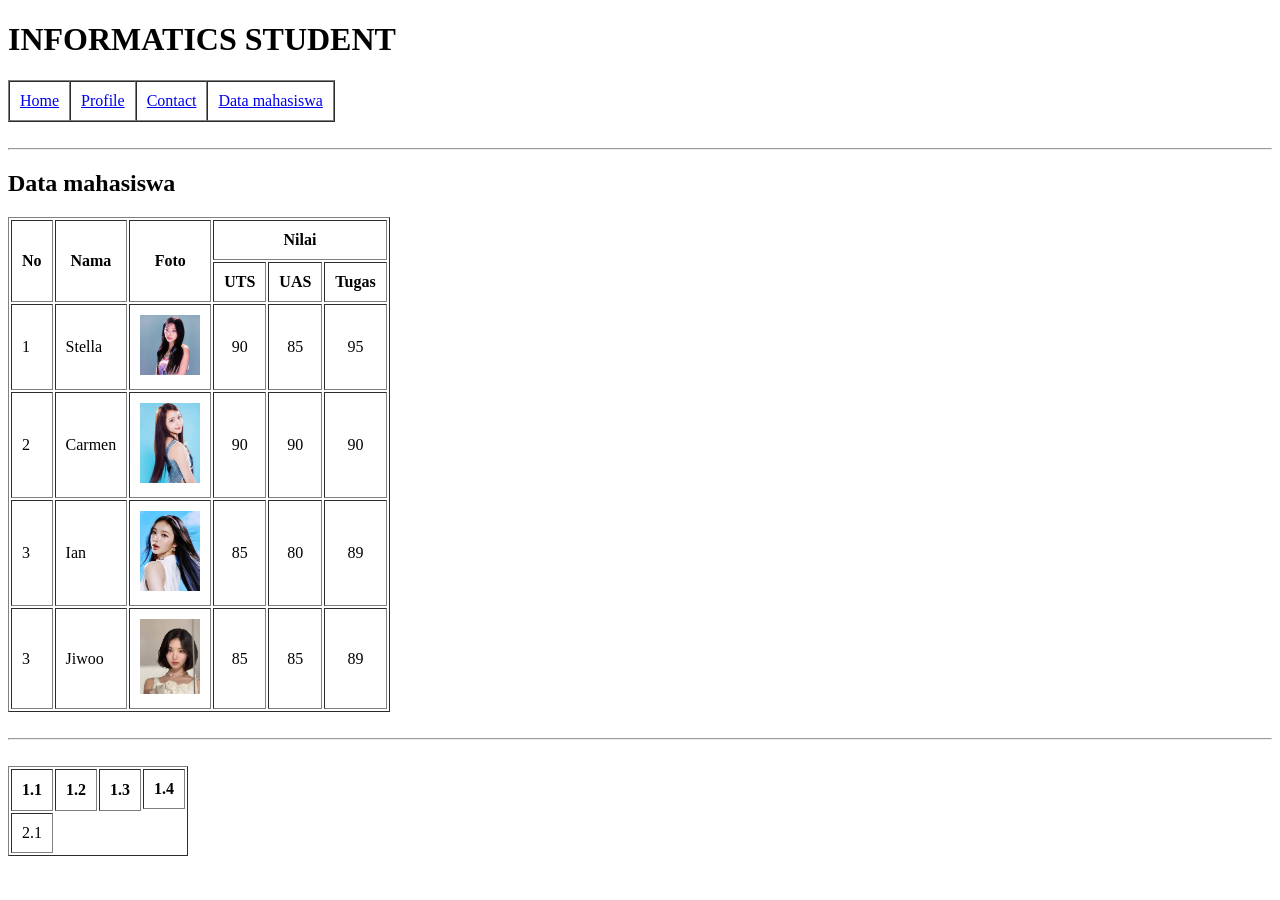
==== mahasiswa.html @ cdefd9d2 "add table data mahasiswa" ====
<!DOCTYPE html>
<html lang="en">
<head>
    <meta charset="UTF-8">
    <meta name="viewport" content="width=device-width, initial-scale=1.0">
    <title>Data mahasiswa | Informatika 2026</title>
</head>
<body>
    <h1>INFORMATICS STUDENT</h1>
        <table border="1" cellspacing="0" cellpadding="10px">
            <tr>
                <td><a href="index.html">Home</a></td>
                <td><a href="profile.html">Profile</a></td>
                <td><a href="contact.html">Contact</a></td>
                <td><a href="mahasiswa.html">Data mahasiswa</a></td>
            </tr>
        </table>
        <br>
        <hr/>
        <h2>Data mahasiswa</h2>
        <table border="1"cellpadding="10">
            <tr>
                <th rowspan="2">No</th>
                <th rowspan="2">Nama</th>
                <th rowspan="2">Foto</th>
                <th colspan="3">Nilai</th>
            </tr>
            <tr>
                <th>UTS</th>
                <th>UAS</th>
                <th>Tugas</th>
            </tr>
            <tr>
                <td>1</td>
                <td>Stella</td>
                <td><img src ="assets/image/stella.jpg" alt="Foto" width="60px"></td> 
                <td align= "center">90</td>
                <td align= "center">85</td>
                <td align= "center">95</td>
            </tr>

            <tr>
                <td>2</td>
                <td>Carmen</td>
                <td><img src ="assets/image/carmen.jpg" alt="Foto" width="60px"></td> 
                <td align= "center">90</td>
                <td align= "center">90</td>
                <td align= "center">90</td>
            </tr>

            <tr>
                <td>3</td>
                <td>Ian</td>
                <td><img src ="assets/image/ian.jpg" alt="Foto" width="60px"></td> 
                <td align= "center">85</td>
                <td align= "center">80</td>
                <td align= "center">89</td>
            </tr>

            <tr>
                <td>3</td>
                <td>Jiwoo</td>
                <td><img src ="assets/image/jiwoo.jpg" alt="Foto" width="60px"></td> 
                <td align= "center">85</td>
                <td align= "center">85</td>
                <td align= "center">89</td>
            </tr>
        </table>
        <br>
        <hr>
        <br>

        <table border="1"cellpadding="10">
            <tr>
            <th rowspan="2">1.1</th>
            <th rowspan="2">1.2</th>
            <th rowspan="2">1.3</th>
            <th colspan="3">1.4</th>
            </tr>
            

        <tr>
        </tr>

        <tr>
            <td>2.1</td>
    
        </tr>

        </table>
        

</body>
</html>
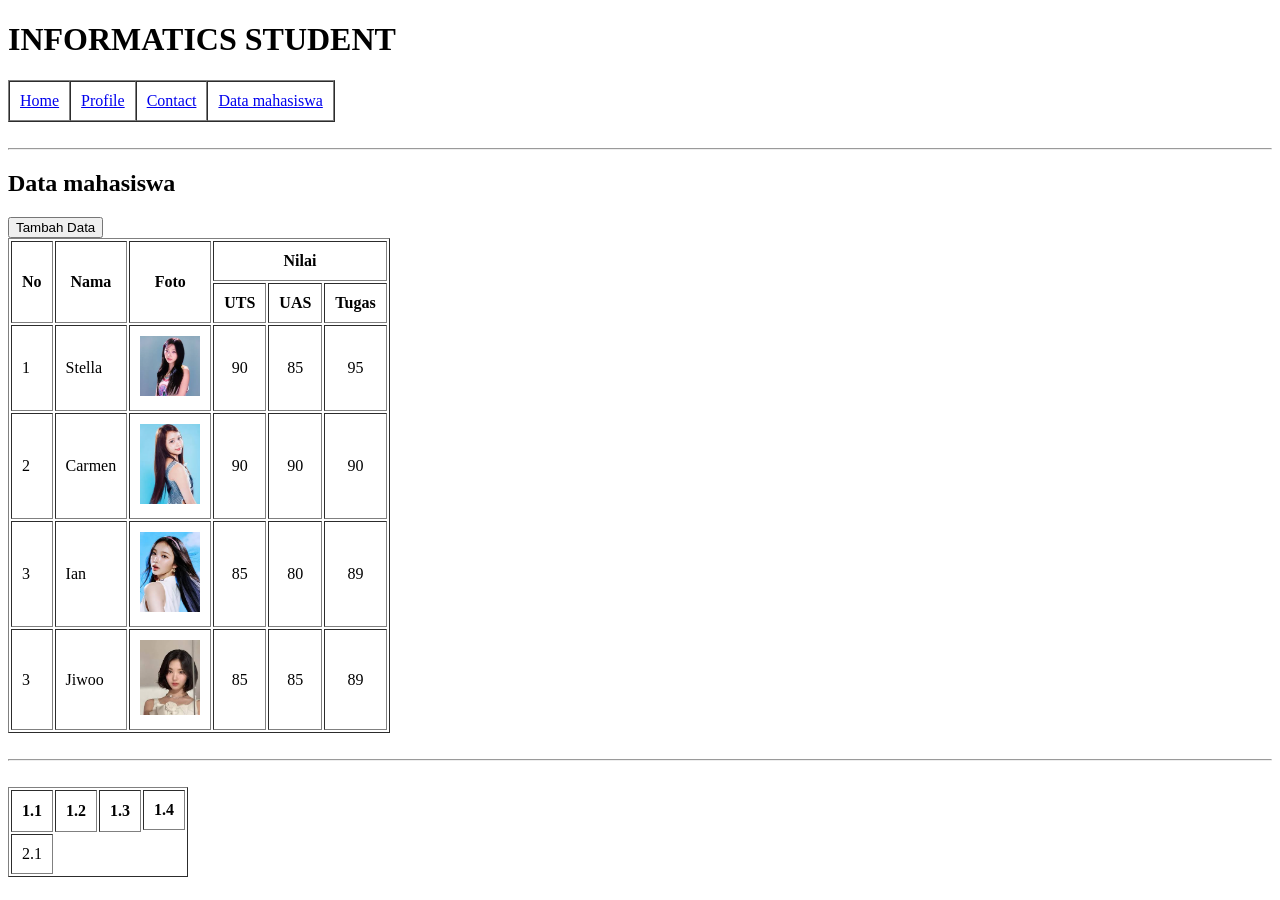
==== commit a7e53ba2: "Tambah Dat Mahasiswa" ====
--- a/mahasiswa.html
+++ b/mahasiswa.html
@@ -18,6 +18,9 @@
         <br>
         <hr/>
         <h2>Data mahasiswa</h2>
+        <a href="tambahdata.html">
+            <button>Tambah Data</button>
+        </a>
         <table border="1"cellpadding="10">
             <tr>
                 <th rowspan="2">No</th>
@@ -77,15 +80,10 @@
             <th rowspan="2">1.3</th>
             <th colspan="3">1.4</th>
             </tr>
-            
-
-        <tr>
-        </tr>
-
-        <tr>
-            <td>2.1</td>
-    
-        </tr>
+            <tr></tr>
+            <tr>
+                <td>2.1</td>
+            </tr>
 
         </table>
         
